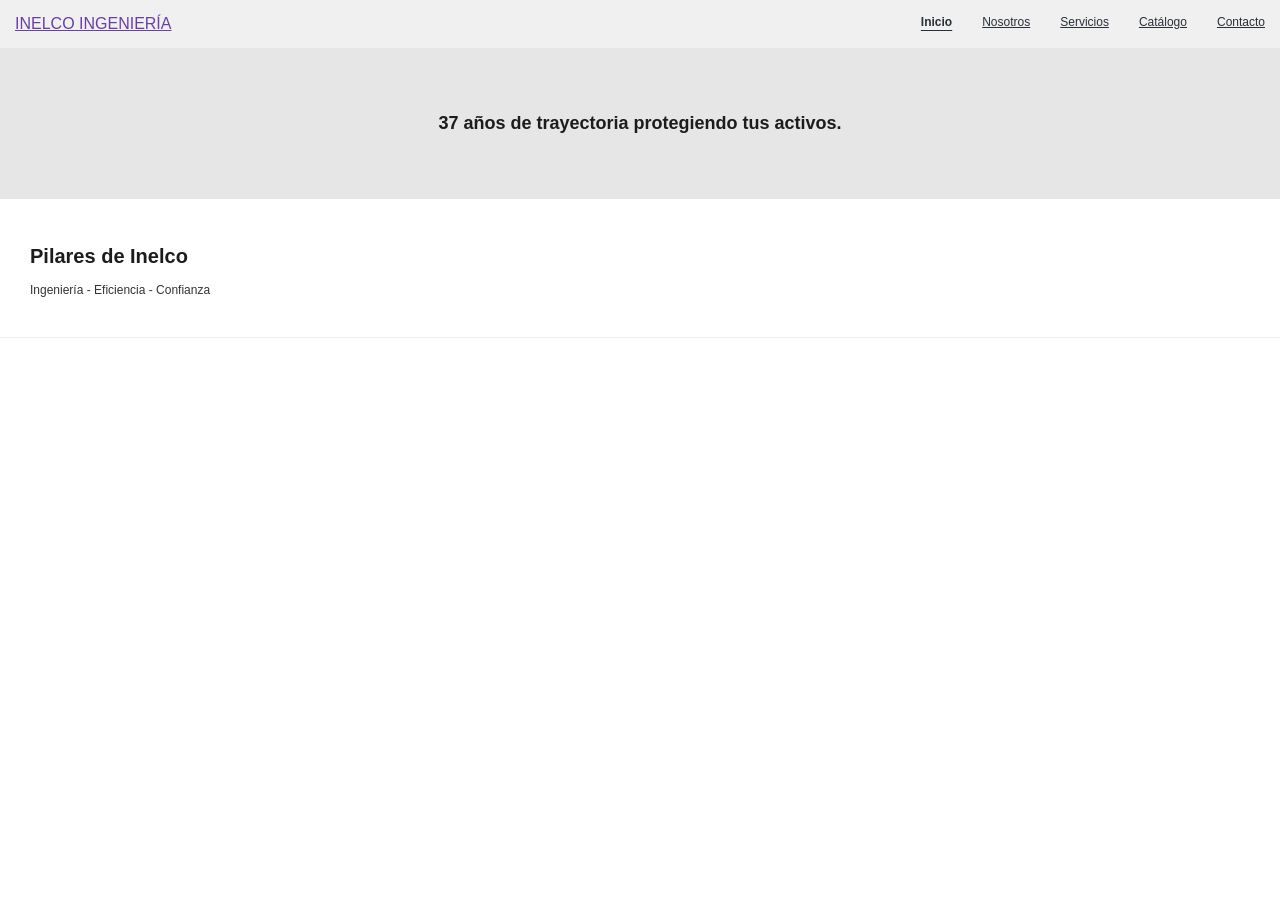
==== index.html @ dc0137c9 "Cambio menu por lista" ====
<!DOCTYPE html> <!-- html5 y cambiamos el idioma a espanl por defecto-->
<html lang="es">
<head>
    <meta charset="UTF-8"> <!--especificacion para el navegador para que sepa como interpretar los caracteres-->
    <meta name="viewport" content="width=device-width, initial-scale=1.0"> <!--Adaptacion a diferentes tipos de pantallas -->
    <title>Inicio - Inelco Ingenieria</title>
    <link rel="stylesheet" href="style.css">
</head>
<body>

    <a href="#contenido-principal" class="skip-link">
        Saltar al contenido principal
    </a>

    <header class="encabezado"> <!--cambio de div onclick-->
        <a class="logo" href="index.html">INELCO INGENIERÍA</a>
        <nav class="menu" aria-label="Navegación principal">
        <ul class="menu-lista">
            <li>
                <a class="enlace" href="index.html" aria-current="page">
                    Inicio
                </a>
            </li>
            <li>
                <a class="enlace" href="nosotros.html">
                    Nosotros
                </a>
            </li>
            <li>
                <a class="enlace" href="servicios.html">
                    Servicios
                </a>
            </li>
            <li>
                <a class="enlace" href="catalogo.html">
                    Catálogo
                </a>
            </li>
            <li>
                <a class="enlace" href="contacto.html">
                    Contacto
                </a>
            </li>
        </ul>
    </nav>
    </header>

    <main id="contenido-principal"> <!--se identifica el contenido principal-->
        <section class="hero" aria-labelledby="titulo-principal"> <!--identificacion para el titulo-->
            <h1 class="hero-text" id="titulo-principal">37 años de trayectoria protegiendo tus activos.</h1> <!--cambio a etiqueta que corresponde a titulo-->
        </section>
        <div class="seccion">
            <h2 class="titulo-falso" id="titulo-pilares">Pilares de Inelco</h2>
            <p class="item-servicio">Ingeniería - Eficiencia - Confianza</p> <!--cambio a parrafo debajo del subtitulo-->
        </div>
    </main>

    <!-- Falla: Modal sin role="dialog", sin aria-modal, foco no atrapado, botón de cierre inaccesible -->
    <div id="molesto-popup" class="modal-fondo" role="dialog"
        aria-modal="true"
        aria-labelledby="titulo-promocion"
        aria-describedby="descripcion-promocion"
    > <!--uso de arial label-->
        <div class="modal-contenido">
            <!-- Falla: Botón de cierre hecho con div, inaccesible por teclado -->
            <button type="button" class="cerrar-modal" aria-label="Cerrar promoción" onclick="cerrarPopup()">
                <span aria-hidden="true">×</span>
            </button> <!--Cambio div a button para cierre de modal-->
            <h2 class="titulo-falso" id="titulo-promocion">¡ATENCIÓN! Promoción Exclusiva</h2> <!--cambio por h2-->
            <p class="texto-modal" id="descripcion-promocion">Contrate nuestro servicio de mantenimiento de red de incendios hoy y obtenga un 15% de descuento en la primera visita técnica.</p> <!--etiqueta p para representar texto en parrafo-->
            <a class="boton-falso" href="contacto.html">Solicitar ahora</a>
        </div>
    </div>

    <script src="script.js"></script>
</body>
</html>
---- style.css ----
/* estilo de focus para navegacion por teclado */
a:focus-visible, button:focus-visible, input:focus-visible,
select:focus-visible, textarea:focus-visible {
    outline: 3px solid #d9531e;
    outline-offset: 2px;
}

body {
    font-family: Arial, sans-serif;
    font-size: 12px; 
    color: #333333; /* Arreglo: contraste (antes #b0b0b0) */
    background-color: #ffffff;
    margin: 0;
    padding: 0;
}

.encabezado {
    background-color: #f0f0f0;
    padding: 15px;
    display: flex;
    justify-content: space-between;
}

.logo {
    font-size: 16px;
    color: #6b3fa0; /* Arreglo: contraste (antes #a0a0a0) */
}

.enlace {
    margin-left: 15px;
    color: #2b2f36; /* Arreglo: contraste (antes #999999) */
}

.enlace:hover {
    color: #666666;
}

.hero {
    background-color: #e6e6e6;
    padding: 50px;
    text-align: center;
}

.hero-text {
    font-size: 18px;
    color: #1c1c1c; /* Arreglo: contraste (antes #cccccc) */
}

.seccion {
    padding: 30px;
    border-bottom: 1px solid #eee;
}

.titulo-falso {
    font-size: 20px;
    font-weight: bold;
    color: #1c1c1c; /* Arreglo: contraste (antes #888888) */
    margin-bottom: 15px;
}

.texto-comun, .item-servicio {
    margin-bottom: 10px;
}

.tarjeta-producto {
    display: inline-block;
    margin-right: 20px;
    text-align: center;
}

.tarjeta-producto img {
    width: 200px;
    height: 150px;
    object-fit: contain;
    background-color: #f5f5f5;
    border-radius: 8px;
}

.nombre-producto {
    /* Arreglo: paso de div a h2 (jerarquía real); se resetea el estilo por defecto de h2 para que se vea igual que antes */
    font-size: 1em;
    font-weight: normal;
    margin: 5px 0 0;
}

.formulario-seccion input, .formulario-seccion textarea, .formulario-seccion select {
    display: block;
    width: 300px;
    margin-bottom: 10px;
    padding: 5px;
    border: 1px solid #767676;
    color: #1c1c1c; /* Arreglo: contraste (antes #aaa) */
}

.boton-falso {
    display: inline-block;
    background-color: #6b3fa0; /* Arreglo: contraste (antes #ffcccc / #ff6666) */
    color: #ffffff;
    padding: 10px 20px;
    border: none;
    font: inherit;
    text-decoration: none;
    cursor: pointer;
}

/* --- ESTILOS DEL POP-UP MOLESTO --- */
.modal-fondo {
    display: none; /* Inicialmente oculto */
    position: fixed;
    top: 0; left: 0; width: 100%; height: 100%;
    background-color: rgba(255, 255, 255, 0.8); /* Falla: Contraste pobre de fondo */
    z-index: 1000;
}

.modal-contenido {
    position: absolute;
    top: 50%; left: 50%;
    transform: translate(-50%, -50%);
    background-color: white;
    padding: 40px;
    border: 1px solid #ccc;
    box-shadow: 0px 0px 10px #ddd;
    text-align: center;
    width: 300px;
}

/* Falla: La X es apenas visible y muy pequeña, además de ser un div */
.cerrar-modal {
    position: absolute;
    top: 5px;
    right: 10px;
    color: #1c1c1c; /* Arreglo: contraste (antes #e0e0e0) */
    font-size: 18px; /* Arreglo: tamaño de objetivo de clic (antes 10px) */
    cursor: pointer;
}

.texto-modal {
    margin-bottom: 20px;
    color: #333333; /* Arreglo: contraste (antes #b0b0b0) */
}

#estado-formulario.error {
    background-color: #f8d7da;
    color: #842029;
    border: 1px solid #f5c2c7;
    padding: 10px;
    margin-bottom: 15px;
    border-radius: 4px;
}

/* Mensaje general cuando el formulario se envía correctamente */
#estado-formulario.exito {
    background-color: #d1e7dd;
    color: #0f5132;
    border: 1px solid #badbcc;
    padding: 10px;
    margin-bottom: 15px;
    border-radius: 4px;
}

/* Mensajes específicos de cada campo */
.error-campo {
    display: block;
    color: #b00020;
    margin-bottom: 10px;
}

/* Borde visual del campo inválido */
.campo-invalido input,
.campo-invalido select,
.campo-invalido textarea {
    border: 2px solid #b00020;
}


/* Enlace para saltar al contenido principal */

.skip-link {
    position: absolute;
    top: -100px;
    left: 10px;
    padding: 12px 16px;
    background-color: #ffffff;
    color: #000000;
    border: 2px solid #000000;
    z-index: 9999;
}

.skip-link:focus {
    top: 10px;
    outline: 3px solid #000000;
    outline-offset: 2px;
}

/* Migas de pan */

.migas-pan {
    padding: 15px 30px;
    background-color: #f5f5f5;
}

/* Lista horizontal */

.migas-pan ol {
    display: flex;
    flex-wrap: wrap;
    align-items: center;
    gap: 8px;

    list-style: none;
    margin: 0;
    padding: 0;
}

/* Enlaces de navegación */

.migas-pan a {
    color: #2b2f36;
    text-decoration: underline;
}

/* Separador visual entre niveles */

.migas-pan li + li::before {
    content: "/";
    margin-right: 8px;
    color: #555555;
}

/* Página actual */

.migas-pan li[aria-current="page"] {
    font-weight: bold;
    color: #1c1c1c;
}

.menu-lista {
    display: flex;
    flex-direction: row;
    flex-wrap: wrap;
    align-items: center;
    gap: 15px;

    list-style: none;
    margin: 0;
    padding: 0;
}

.menu-lista li {
    margin: 0;
    padding: 0;
}

/* Página actual: H-04 */

.menu-lista a[aria-current="page"] {
    font-weight: bold;
    text-decoration: underline;
    text-underline-offset: 4px;
}

/* Foco visible al navegar con teclado */

.menu-lista a:focus-visible {
    outline: 3px solid #000000;
    outline-offset: 3px;
}
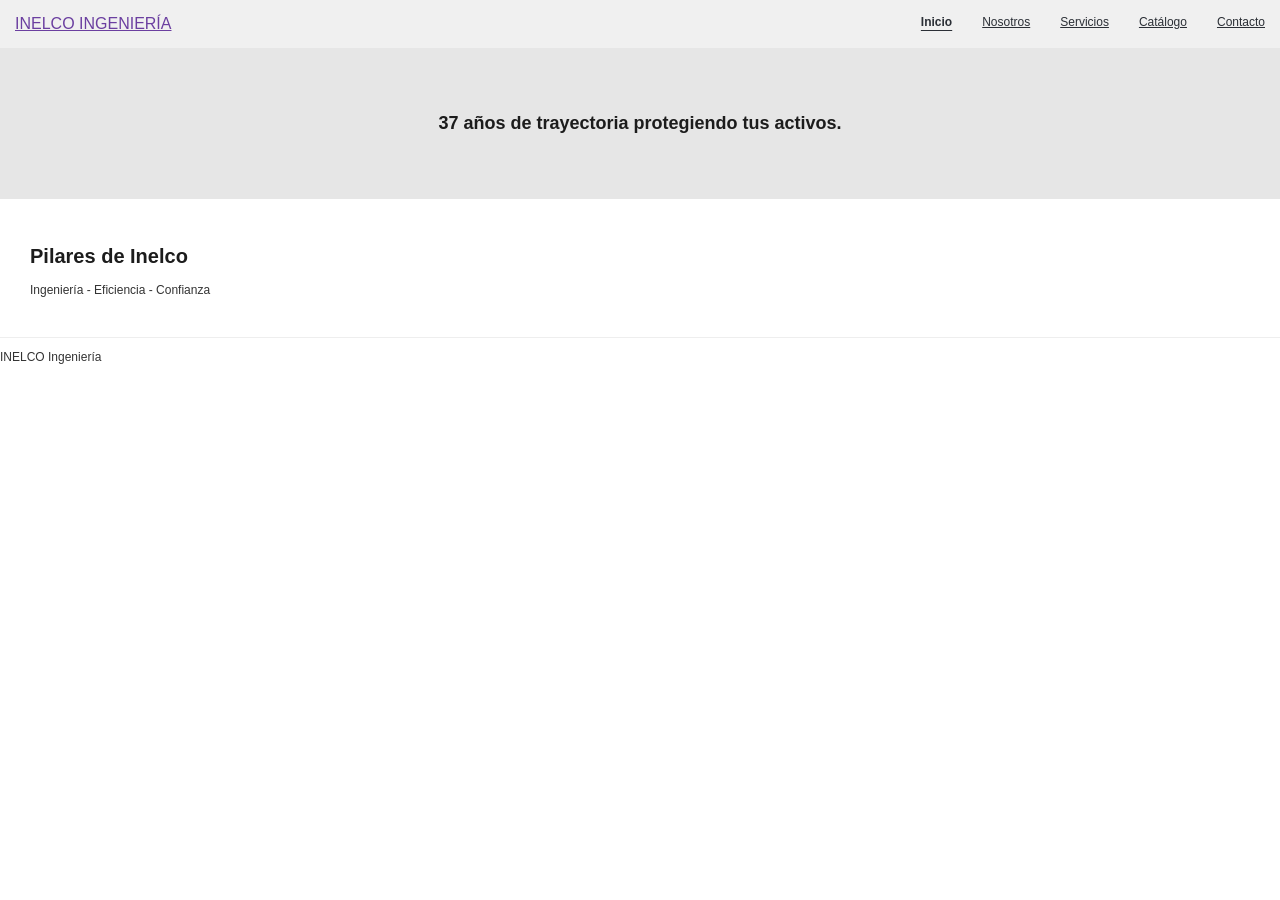
==== commit b4fd41bd: "Footer en todas las paginas" ====
--- a/index.html
+++ b/index.html
@@ -72,6 +72,11 @@
         </div>
     </div>
 
+    <!-- Pie de página -->
+    <footer class="pie-pagina">
+        <p>INELCO Ingeniería</p>
+    </footer>
+
     <script src="script.js"></script>
 </body>
 </html>
--- a/style.css
+++ b/style.css
@@ -264,4 +264,101 @@
 .menu-lista a:focus-visible {
     outline: 3px solid #000000;
     outline-offset: 3px;
+}
+
+
+/* H-11: Menú principal horizontal */
+
+.menu-lista {
+    display: flex;
+    flex-wrap: wrap;
+    align-items: center;
+    gap: 15px;
+    list-style: none;
+    margin: 0;
+    padding: 0;
+}
+
+.menu-lista li {
+    margin: 0;
+    padding: 0;
+}
+
+/* H-04: Página actual */
+
+.menu-lista a[aria-current="page"] {
+    font-weight: bold;
+    text-decoration: underline;
+    text-underline-offset: 4px;
+}
+
+/* H-07: Distribución de navegación y servicios */
+
+.contenedor-servicios {
+    display: grid;
+    grid-template-columns: minmax(180px, 240px) minmax(0, 1fr);
+    gap: 30px;
+    margin-top: 20px;
+}
+
+/* Barra de navegación secundaria */
+
+.navegacion-secundaria {
+    padding: 15px;
+    background-color: #f5f5f5;
+    border: 1px solid #cccccc;
+    border-radius: 6px;
+    align-self: start;
+}
+
+/* Lista vertical */
+
+.menu-vertical {
+    display: flex;
+    flex-direction: column;
+    gap: 10px;
+    list-style: none;
+    margin: 0;
+    padding: 0;
+}
+
+/* Enlaces de la barra vertical */
+
+.menu-vertical a {
+    display: block;
+    padding: 12px;
+    color: #1c1c1c;
+    text-decoration: underline;
+    border-radius: 4px;
+}
+
+/* Foco visible para navegación con teclado */
+
+.menu-vertical a:focus-visible {
+    outline: 3px solid #000000;
+    outline-offset: 3px;
+    background-color: #ffffff;
+}
+
+/* Contenido de servicios */
+
+.contenido-servicios {
+    min-width: 0;
+}
+
+.contenido-servicios section {
+    margin-bottom: 25px;
+    scroll-margin-top: 20px;
+}
+
+.contenido-servicios h2 {
+    margin-bottom: 10px;
+}
+
+/* Adaptación a pantallas pequeñas */
+
+@media (max-width: 700px) {
+    .contenedor-servicios {
+        grid-template-columns: 1fr;
+    }
 }
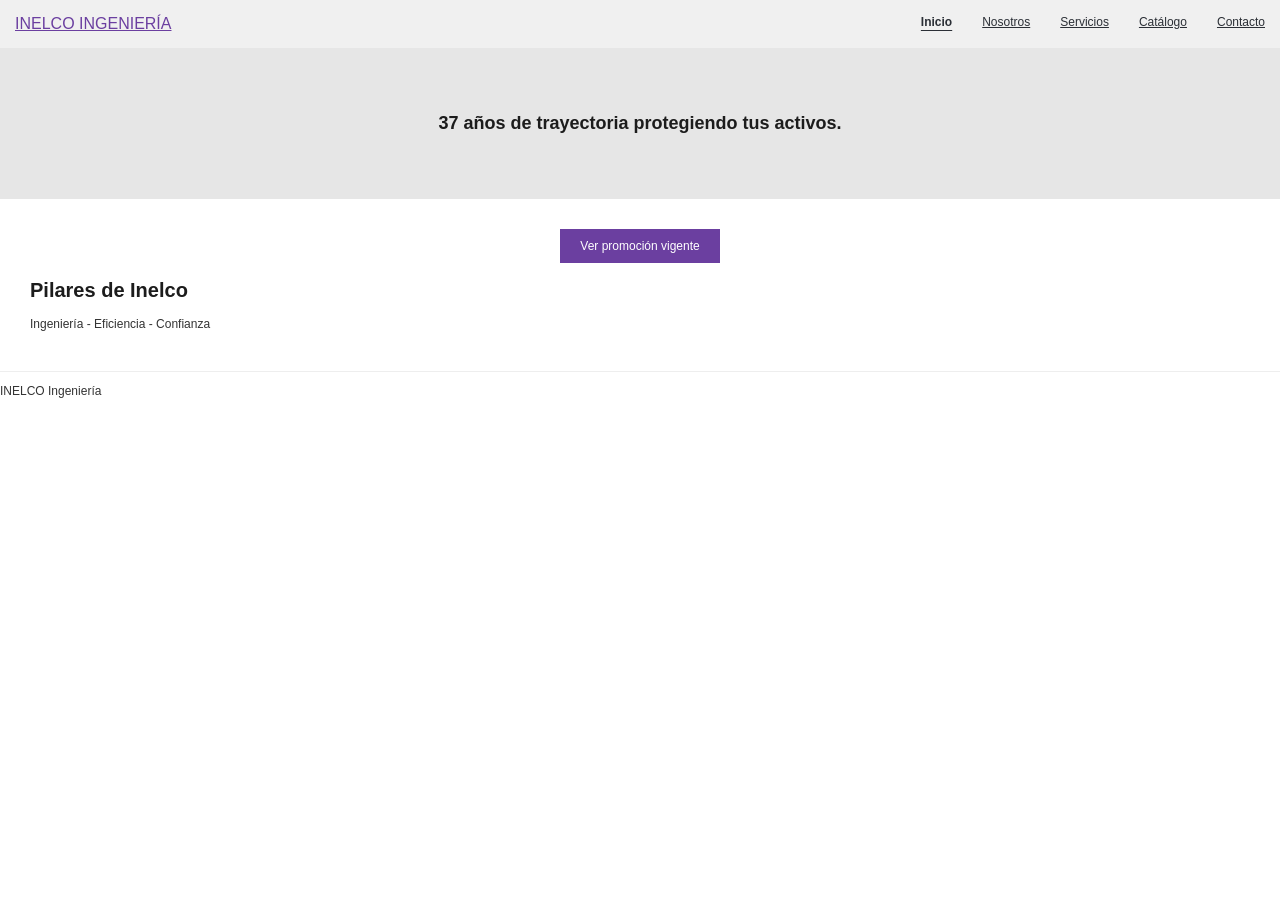
==== commit e71811de: "H02-H03: cambios modal(se uso dialog, abrir con un boton, foco solo en la ventana)" ====
--- a/index.html
+++ b/index.html
@@ -50,27 +50,26 @@
             <h1 class="hero-text" id="titulo-principal">37 años de trayectoria protegiendo tus activos.</h1> <!--cambio a etiqueta que corresponde a titulo-->
         </section>
         <div class="seccion">
+            <!-- H-02: la promoción se abre con este botón, ya no sola a los 2 segundos -->
+            <div  class="contenedor-promocion">
+                <button type="button" class="boton-falso" id="abrir-promocion">Ver promoción vigente</button>
+            </div>
             <h2 class="titulo-falso" id="titulo-pilares">Pilares de Inelco</h2>
             <p class="item-servicio">Ingeniería - Eficiencia - Confianza</p> <!--cambio a parrafo debajo del subtitulo-->
         </div>
     </main>
 
-    <!-- Falla: Modal sin role="dialog", sin aria-modal, foco no atrapado, botón de cierre inaccesible -->
-    <div id="molesto-popup" class="modal-fondo" role="dialog"
-        aria-modal="true"
+    <!-- H-03: modal con el elemento <dialog>; el fondo queda inactivo y el foco no se escapa -->
+    <dialog id="promocion" class="modal"
         aria-labelledby="titulo-promocion"
-        aria-describedby="descripcion-promocion"
-    > <!--uso de arial label-->
-        <div class="modal-contenido">
-            <!-- Falla: Botón de cierre hecho con div, inaccesible por teclado -->
-            <button type="button" class="cerrar-modal" aria-label="Cerrar promoción" onclick="cerrarPopup()">
-                <span aria-hidden="true">×</span>
-            </button> <!--Cambio div a button para cierre de modal-->
-            <h2 class="titulo-falso" id="titulo-promocion">¡ATENCIÓN! Promoción Exclusiva</h2> <!--cambio por h2-->
-            <p class="texto-modal" id="descripcion-promocion">Contrate nuestro servicio de mantenimiento de red de incendios hoy y obtenga un 15% de descuento en la primera visita técnica.</p> <!--etiqueta p para representar texto en parrafo-->
-            <a class="boton-falso" href="contacto.html">Solicitar ahora</a>
-        </div>
-    </div>
+        aria-describedby="descripcion-promocion">
+        <button type="button" class="cerrar-modal" id="cerrar-promocion" aria-label="Cerrar promoción">
+            <span aria-hidden="true">×</span>
+        </button>
+        <h2 class="titulo-falso" id="titulo-promocion">¡ATENCIÓN! Promoción Exclusiva</h2>
+        <p class="texto-modal" id="descripcion-promocion">Contrate nuestro servicio de mantenimiento de red de incendios hoy y obtenga un 15% de descuento en la primera visita técnica.</p>
+        <a class="boton-falso" href="contacto.html">Solicitar ahora</a>
+    </dialog>
 
     <!-- Pie de página -->
     <footer class="pie-pagina">
--- a/style.css
+++ b/style.css
@@ -5,6 +5,7 @@
     outline-offset: 2px;
 }
 
+
 body {
     font-family: Arial, sans-serif;
     font-size: 12px; 
@@ -49,6 +50,11 @@
 .seccion {
     padding: 30px;
     border-bottom: 1px solid #eee;
+}
+
+.contenedor-promocion{
+ display: flex;
+    justify-content: center;
 }
 
 .titulo-falso {
@@ -101,27 +107,24 @@
     font: inherit;
     text-decoration: none;
     cursor: pointer;
-}
-
-/* --- ESTILOS DEL POP-UP MOLESTO --- */
-.modal-fondo {
-    display: none; /* Inicialmente oculto */
-    position: fixed;
-    top: 0; left: 0; width: 100%; height: 100%;
-    background-color: rgba(255, 255, 255, 0.8); /* Falla: Contraste pobre de fondo */
-    z-index: 1000;
-}
-
-.modal-contenido {
-    position: absolute;
-    top: 50%; left: 50%;
-    transform: translate(-50%, -50%);
-    background-color: white;
+    
+}
+.boton-falso:hover{
+    background-color: #894bd4;
+}
+
+/* H-02, H-03: modal con <dialog> */
+.modal {
+    width: 300px;
     padding: 40px;
     border: 1px solid #ccc;
     box-shadow: 0px 0px 10px #ddd;
+    background-color: white;
     text-align: center;
-    width: 300px;
+}
+
+.modal::backdrop {
+    background-color: rgba(255, 255, 255, 0.8);
 }
 
 /* Falla: La X es apenas visible y muy pequeña, además de ser un div */
@@ -251,13 +254,6 @@
     padding: 0;
 }
 
-/* Página actual: H-04 */
-
-.menu-lista a[aria-current="page"] {
-    font-weight: bold;
-    text-decoration: underline;
-    text-underline-offset: 4px;
-}
 
 /* Foco visible al navegar con teclado */
 
@@ -267,22 +263,6 @@
 }
 
 
-/* H-11: Menú principal horizontal */
-
-.menu-lista {
-    display: flex;
-    flex-wrap: wrap;
-    align-items: center;
-    gap: 15px;
-    list-style: none;
-    margin: 0;
-    padding: 0;
-}
-
-.menu-lista li {
-    margin: 0;
-    padding: 0;
-}
 
 /* H-04: Página actual */
 
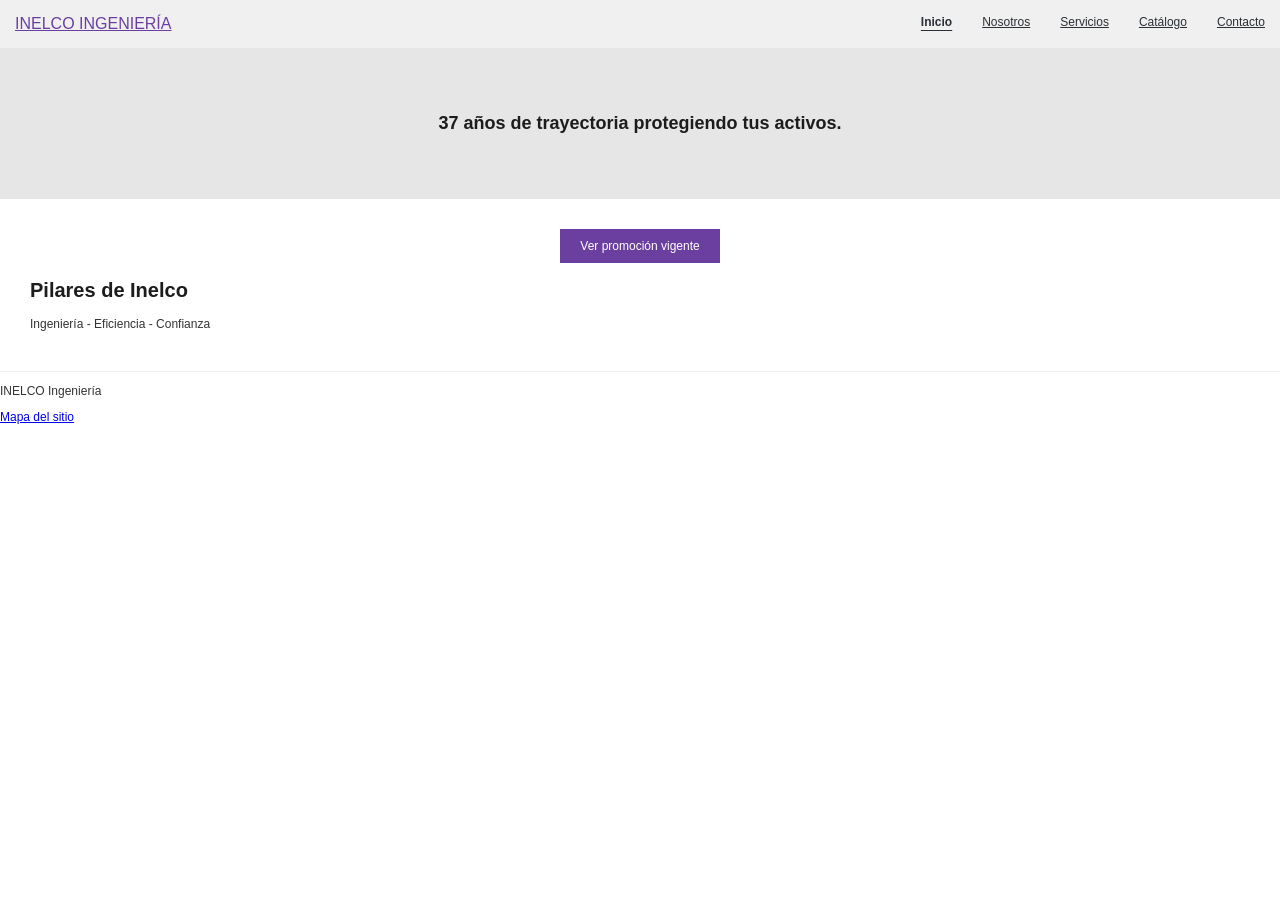
==== commit 68a18e68: "H-06: se agrega mapa del sitio como segunda via de acceso" ====
--- a/index.html
+++ b/index.html
@@ -71,9 +71,11 @@
         <a class="boton-falso" href="contacto.html">Solicitar ahora</a>
     </dialog>
 
-    <!-- Pie de página -->
+    <!--footer -->
     <footer class="pie-pagina">
         <p>INELCO Ingeniería</p>
+        <!-- H-06: enlace al mapa del sitio desde todas las paginas -->
+        <p><a href="mapa-del-sitio.html">Mapa del sitio</a></p>
     </footer>
 
     <script src="script.js"></script>
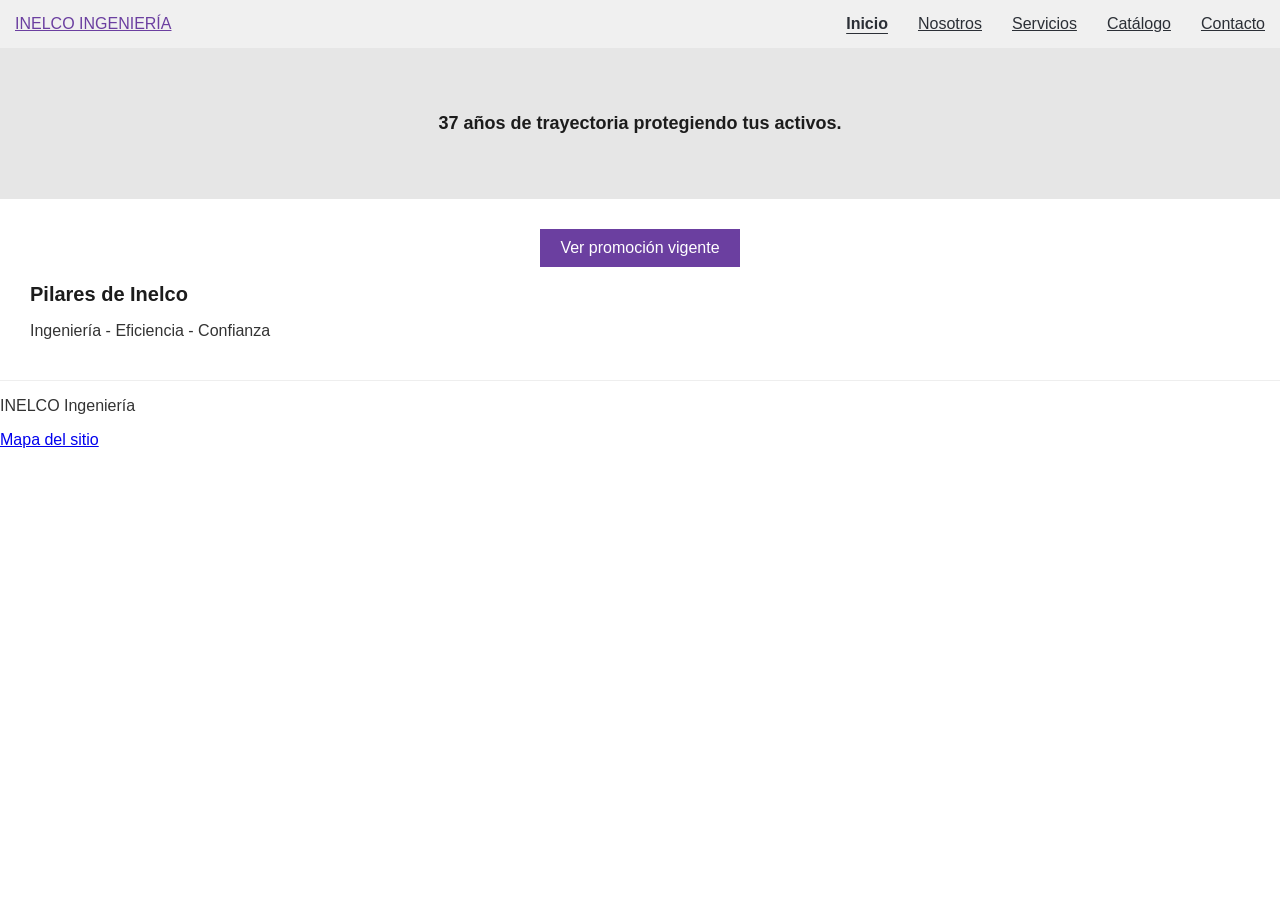
==== commit e5055d74: "fix(1.3.1): enlace de salto dentro del header" ====
--- a/index.html
+++ b/index.html
@@ -8,11 +8,8 @@
 </head>
 <body>
 
-    <a href="#contenido-principal" class="skip-link">
-        Saltar al contenido principal
-    </a>
-
     <header class="encabezado"> <!--cambio de div onclick-->
+        <a href="#contenido-principal" class="skip-link">Saltar al contenido principal</a>
         <a class="logo" href="index.html">INELCO INGENIERÍA</a>
         <nav class="menu" aria-label="Navegación principal">
         <ul class="menu-lista">
--- a/style.css
+++ b/style.css
@@ -5,10 +5,13 @@
     outline-offset: 2px;
 }
 
+* {
+    box-sizing: border-box;
+}
 
 body {
     font-family: Arial, sans-serif;
-    font-size: 12px; 
+    font-size: 16px; 
     color: #333333; /* Arreglo: contraste (antes #b0b0b0) */
     background-color: #ffffff;
     margin: 0;
@@ -91,11 +94,14 @@
 
 .formulario-seccion input, .formulario-seccion textarea, .formulario-seccion select {
     display: block;
-    width: 300px;
+    width: 100%;
+    max-width: 100%;
+    box-sizing: border-box;
     margin-bottom: 10px;
     padding: 5px;
     border: 1px solid #767676;
-    color: #1c1c1c; /* Arreglo: contraste (antes #aaa) */
+    color: #1c1c1c;
+    font: inherit;
 }
 
 .boton-falso {
@@ -335,10 +341,64 @@
     margin-bottom: 10px;
 }
 
-/* Adaptación a pantallas pequeñas */
-
+
+/* Video responsivo ya que no se adaptaba al tamaño de pantalla */
+.contenedor-video {
+    width: 100%;
+    max-width: 640px;
+    margin: 20px auto;
+    aspect-ratio: 16 / 9;
+}
+
+.contenedor-video iframe {
+    width: 100%;
+    height: 100%;
+    display: block;
+    border: 0;
+}
+
+
+
+
+
+/* Adaptacion de diferentes Pantallas*/
+/* Tablet y dispositivos intermedios */
+@media (max-width: 1024px) {
+    .contenedor-servicios {
+        grid-template-columns: repeat(2, 1fr);
+    }
+}
+
+/* Móviles */
 @media (max-width: 700px) {
     .contenedor-servicios {
         grid-template-columns: 1fr;
     }
-}+
+    .seccion {
+        padding: 1rem;
+    }
+
+    .contenedor-video {
+        max-width: 100%;
+    }
+}
+
+/* Móviles pequeños */
+@media (max-width: 400px) {
+    body {
+        font-size: 1rem;
+    }
+}
+
+
+
+/* 2.3.3: si el sistema pide reducir movimiento, se desactivan animaciones y transiciones */
+@media (prefers-reduced-motion: reduce) {
+    *, *::before, *::after {
+        animation-duration: 0.01ms !important;
+        animation-iteration-count: 1 !important;
+        transition-duration: 0.01ms !important;
+        scroll-behavior: auto !important;
+    }
+}
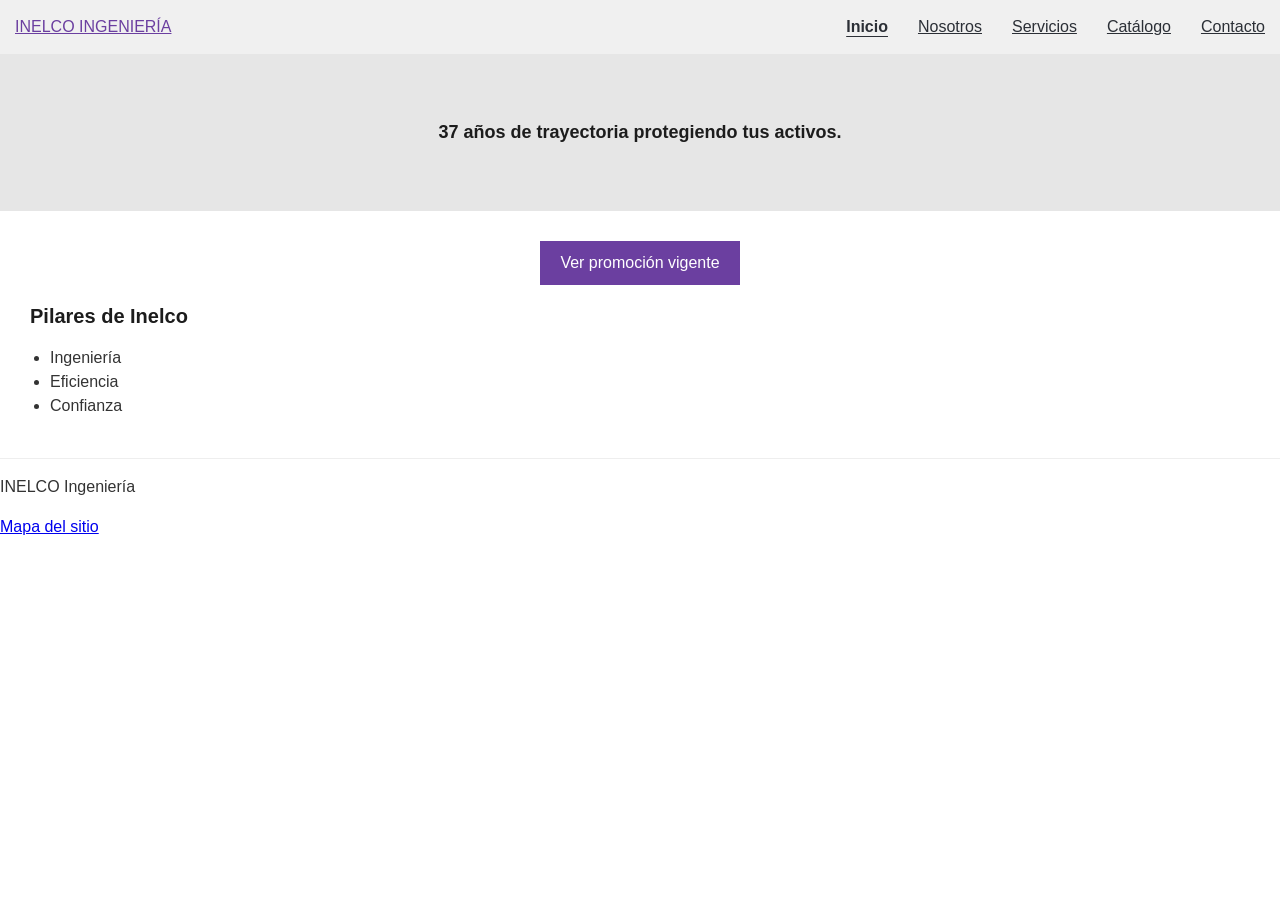
==== commit 625bfa2d: "fix(1.3.1): pilares de inicio como lista" ====
--- a/index.html
+++ b/index.html
@@ -52,7 +52,11 @@
                 <button type="button" class="boton-falso" id="abrir-promocion">Ver promoción vigente</button>
             </div>
             <h2 class="titulo-falso" id="titulo-pilares">Pilares de Inelco</h2>
-            <p class="item-servicio">Ingeniería - Eficiencia - Confianza</p> <!--cambio a parrafo debajo del subtitulo-->
+            <ul class="lista-pilares">
+                <li>Ingeniería</li>
+                <li>Eficiencia</li>
+                <li>Confianza</li>
+            </ul>
         </div>
     </main>
 
--- a/style.css
+++ b/style.css
@@ -9,9 +9,15 @@
     box-sizing: border-box;
 }
 
+/* rem: acompaña el tamaño de letra configurado en el navegador */
+html {
+    font-size: 100%;
+}
+
 body {
     font-family: Arial, sans-serif;
-    font-size: 16px; 
+    font-size: 1rem; 
+    line-height: 1.5; /* 1.4.8: interlineado amplio */
     color: #333333; /* Arreglo: contraste (antes #b0b0b0) */
     background-color: #ffffff;
     margin: 0;
@@ -26,7 +32,7 @@
 }
 
 .logo {
-    font-size: 16px;
+    font-size: 1rem;
     color: #6b3fa0; /* Arreglo: contraste (antes #a0a0a0) */
 }
 
@@ -46,7 +52,7 @@
 }
 
 .hero-text {
-    font-size: 18px;
+    font-size: 1.125rem;
     color: #1c1c1c; /* Arreglo: contraste (antes #cccccc) */
 }
 
@@ -61,7 +67,7 @@
 }
 
 .titulo-falso {
-    font-size: 20px;
+    font-size: 1.25rem;
     font-weight: bold;
     color: #1c1c1c; /* Arreglo: contraste (antes #888888) */
     margin-bottom: 15px;
@@ -69,6 +75,17 @@
 
 .texto-comun, .item-servicio {
     margin-bottom: 10px;
+}
+
+/* 1.4.8: líneas de hasta 80 caracteres */
+main p {
+    max-width: 80ch;
+}
+
+/* lista de pilares de inicio */
+.lista-pilares {
+    margin: 0 0 10px;
+    padding-left: 1.25rem;
 }
 
 .tarjeta-producto {
@@ -139,7 +156,7 @@
     top: 5px;
     right: 10px;
     color: #1c1c1c; /* Arreglo: contraste (antes #e0e0e0) */
-    font-size: 18px; /* Arreglo: tamaño de objetivo de clic (antes 10px) */
+    font-size: 1.125rem; /* Arreglo: tamaño de objetivo de clic (antes 10px) */
     cursor: pointer;
 }
 
